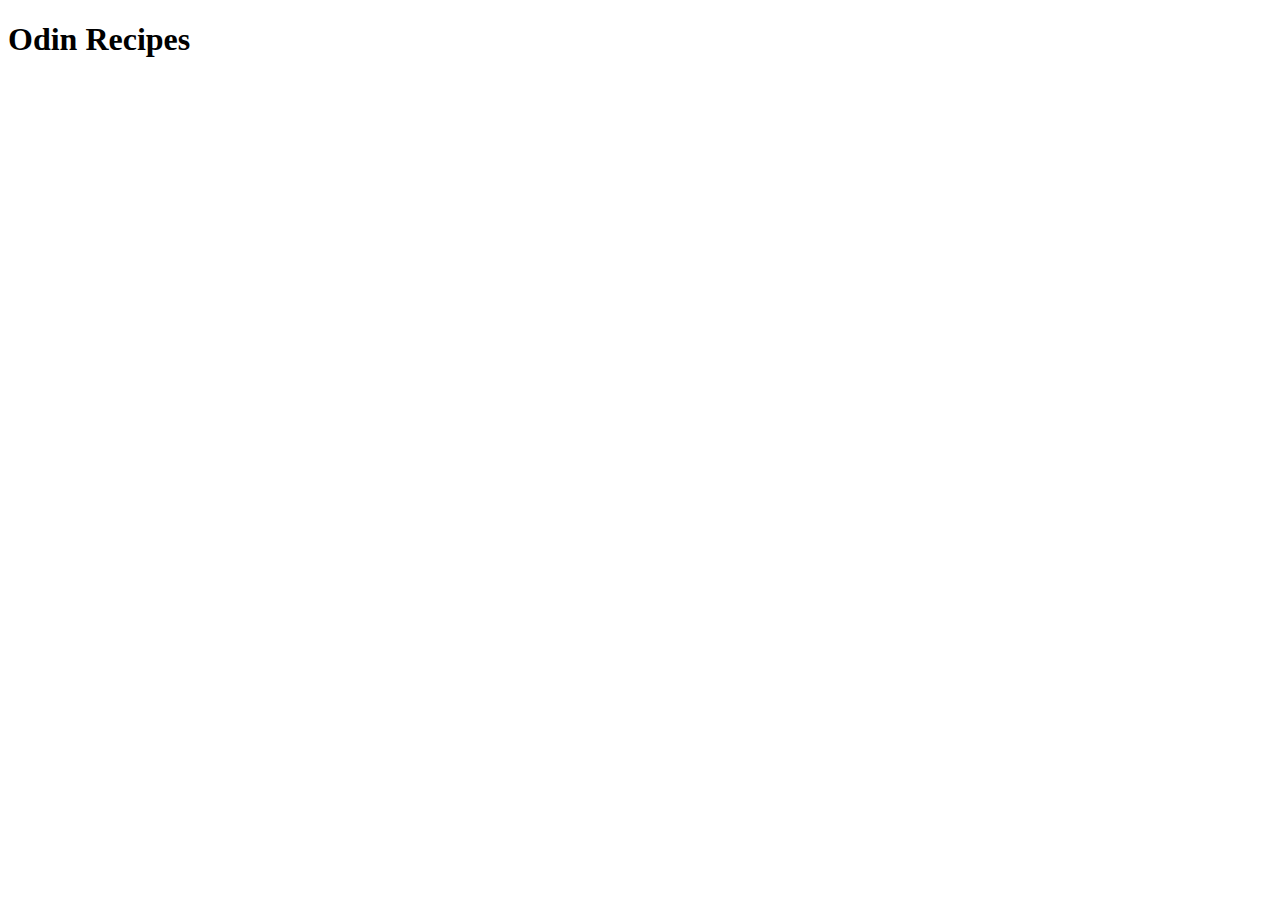
==== index.html @ d6a9dda6 "init index.html" ====
<!DOCTYPE html>
<html lang="en">
  <head>
    <meta charset="UTF-8" />
    <meta name="viewport" content="width=device-width, initial-scale=1.0" />
    <title>Odin Recipes</title>
  </head>
  <body>
    <h1>Odin Recipes</h1>
  </body>
</html>
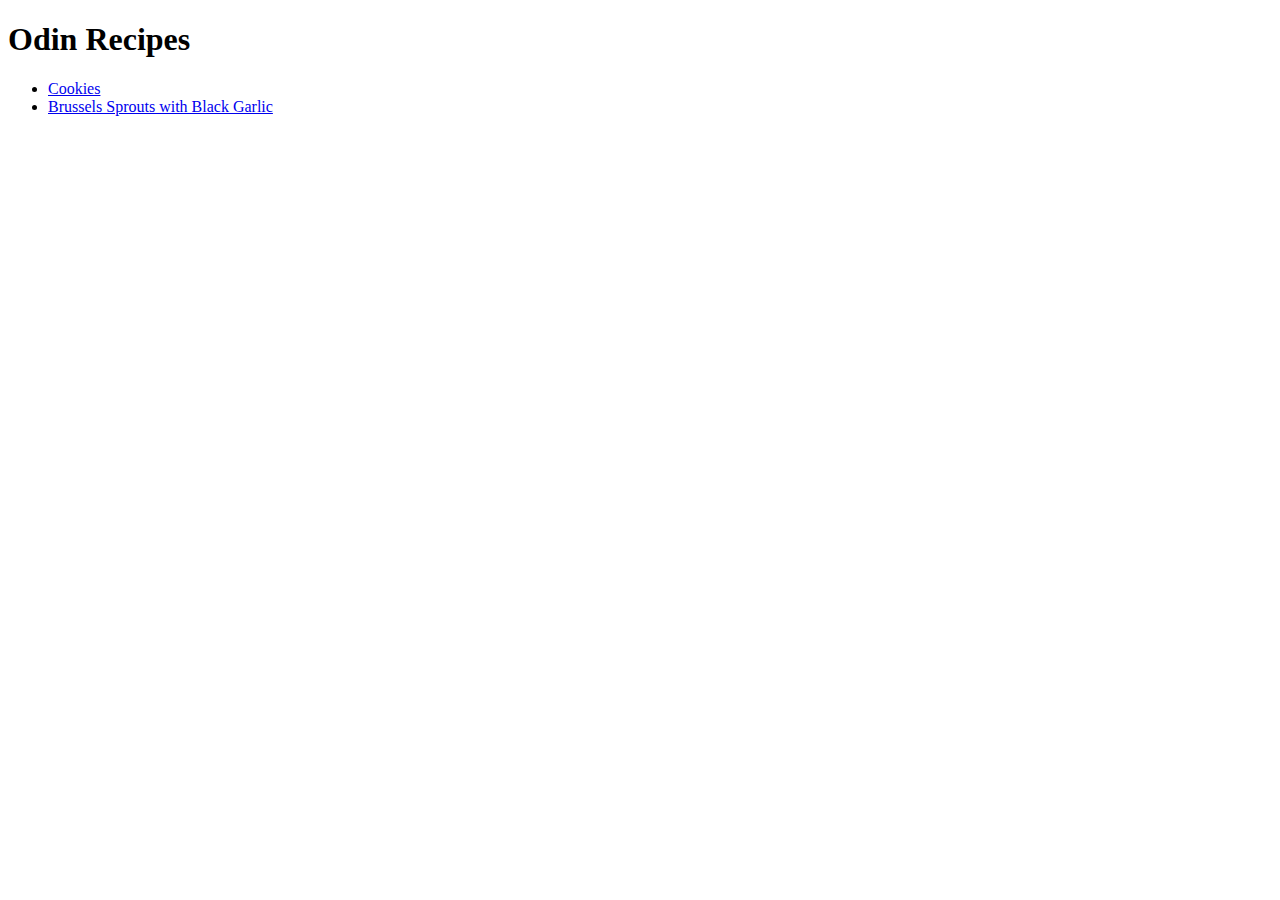
==== commit 2c11c779: "feat/ add brussels sprouts page, content and links" ====
--- a/index.html
+++ b/index.html
@@ -7,5 +7,9 @@
   </head>
   <body>
     <h1>Odin Recipes</h1>
+    <ul>
+      <li><a href="recipes/cookies.html">Cookies</a></li>
+      <li><a href="recipes/brussels-sprouts.html">Brussels Sprouts with Black Garlic</a></li>
+    </ul>
   </body>
 </html>
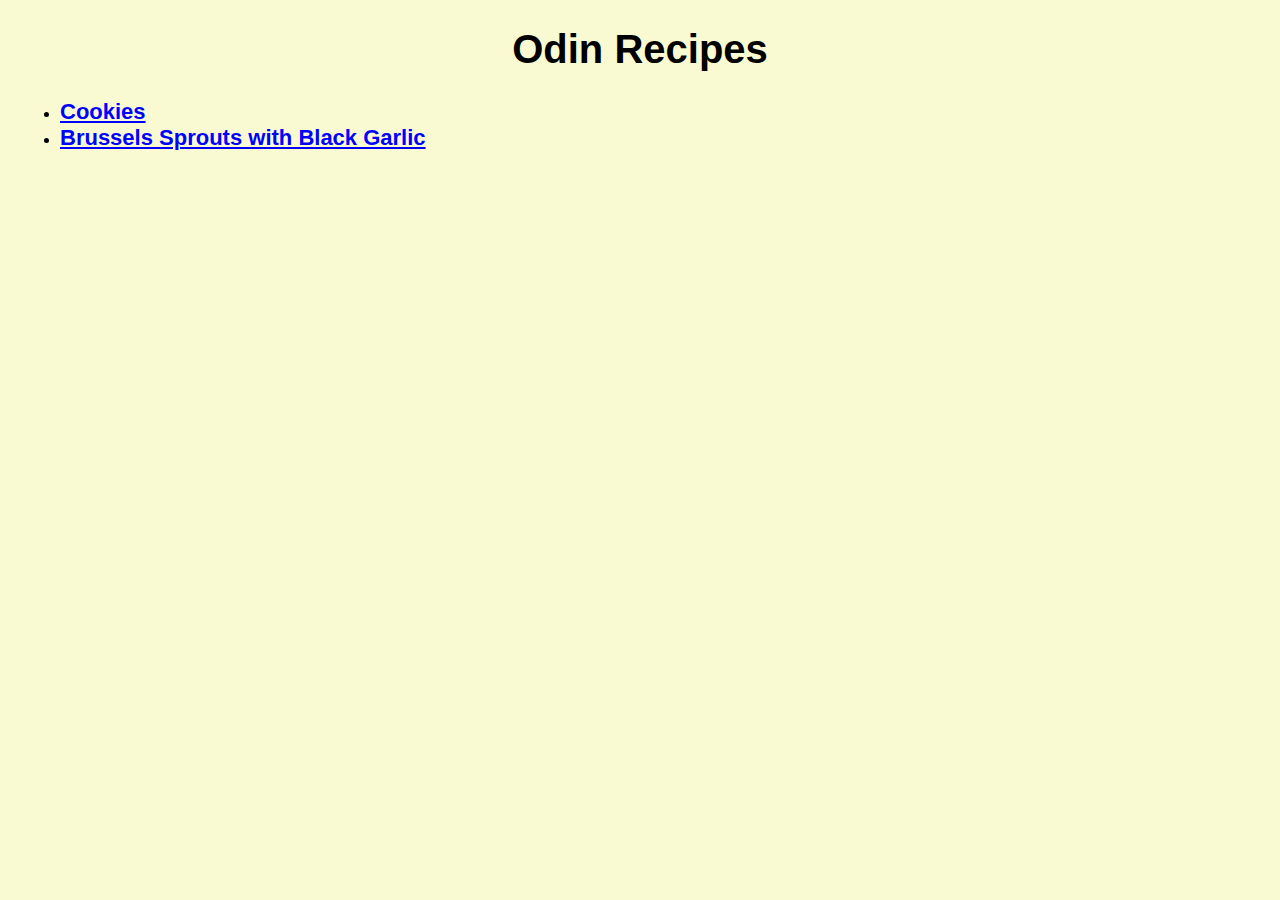
==== commit ad90aaa3: "feat: add css" ====
--- a/index.html
+++ b/index.html
@@ -4,6 +4,7 @@
     <meta charset="UTF-8" />
     <meta name="viewport" content="width=device-width, initial-scale=1.0" />
     <title>Odin Recipes</title>
+    <link rel="stylesheet" href="style.css" />
   </head>
   <body>
     <h1>Odin Recipes</h1>
--- a/style.css
+++ b/style.css
@@ -0,0 +1,14 @@
+body {
+  background-color: lightgoldenrodyellow;
+  font-family: Arial, Helvetica, sans-serif;
+  margin: 20px;
+}
+h1 {
+  font-size: 40px;
+  text-align: center;
+}
+li > a {
+  color: blue;
+  font-weight: bold;
+  font-size: 22px;
+}
